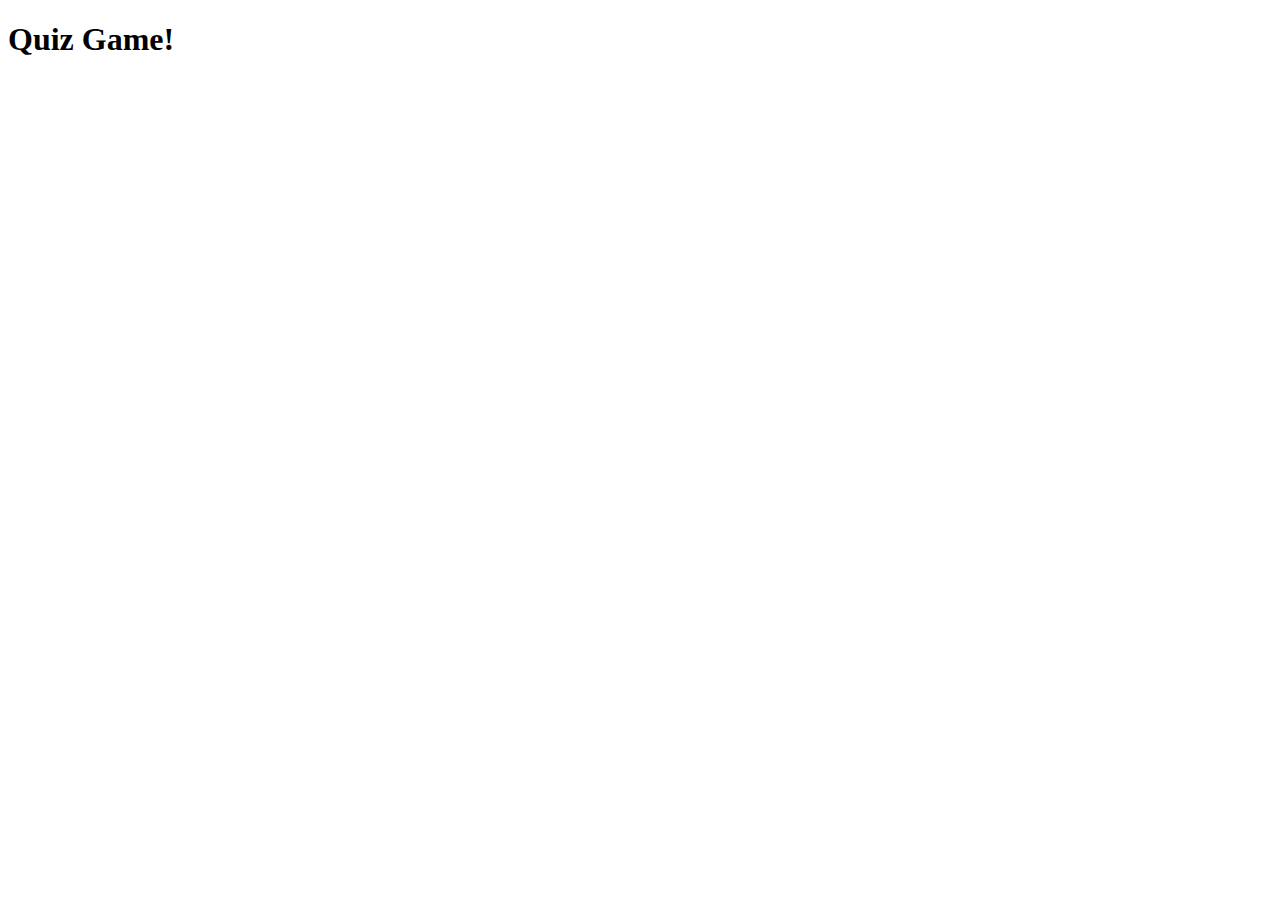
==== index.html @ a6af87c1 "Files and assets directory created, base html and cdn links loaded" ====
<!DOCTYPE html>
<html lang="en">
<head>
    <meta charset="UTF-8">
    <meta name="viewport" content="width=device-width, initial-scale=1.0">
    <title>HW 04 Code Quiz</title>
    <!-- links to css and js -->
    <link rel="stylesheet" href="Assets/styles.css">
    <script src="Assets/script.js"></script>
    <!-- bootstrap and jQUery links -->
    <link rel="stylesheet" href="https://stackpath.bootstrapcdn.com/bootstrap/4.5.3/css/bootstrap.min.css"
        integrity="sha384-TX8t27EcRE3e/ihU7zmQxVncDAy5uIKz4rEkgIXeMed4M0jlfIDPvg6uqKI2xXr2" crossorigin="anonymous">
    <script src="https://ajax.googleapis.com/ajax/libs/jquery/3.5.1/jquery.min.js"></script>
</head>

<body>
    <header>
        
    <h1>Quiz Game!</h1>

    </header>

    
</body>
</html>
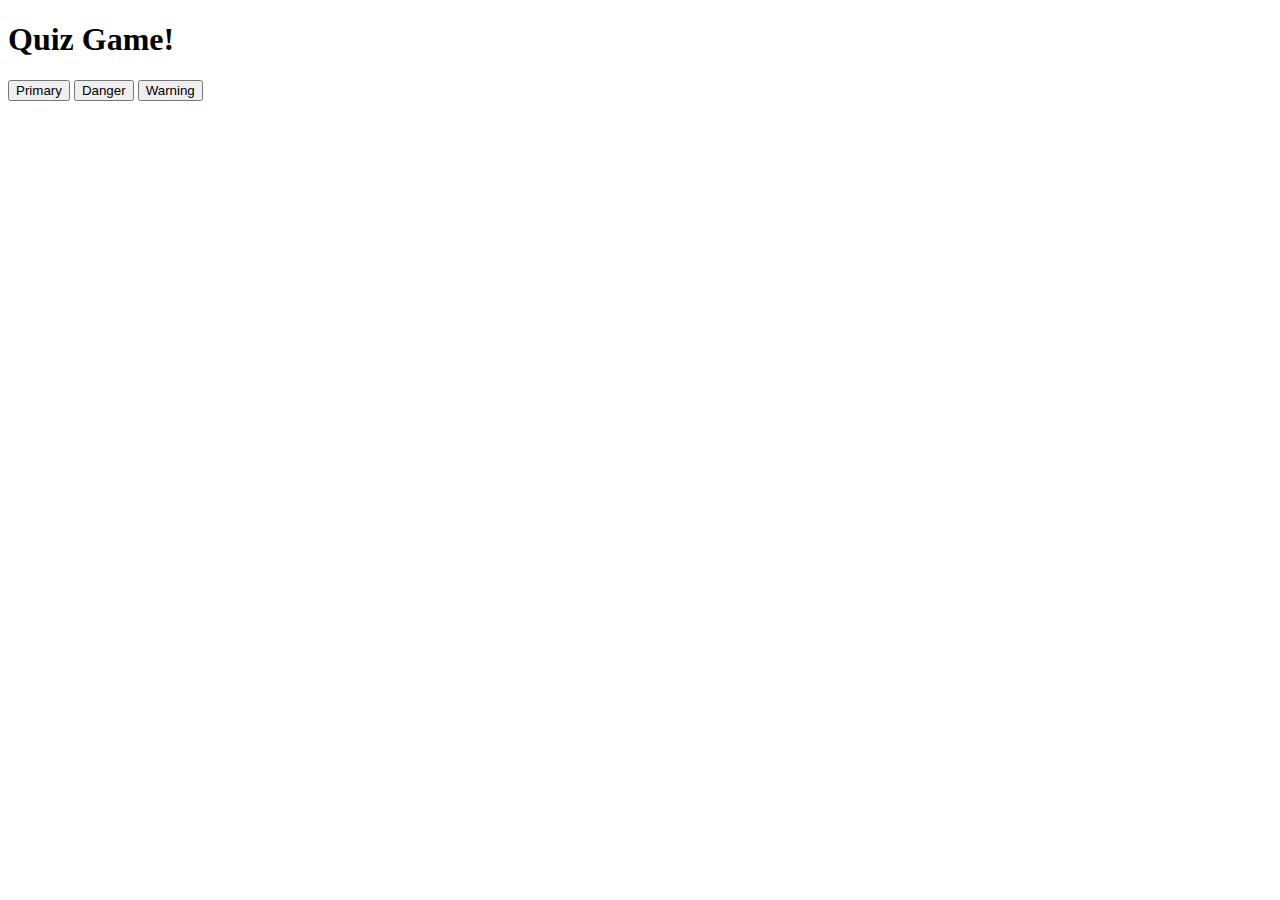
==== commit 757d31ef: "added pseudo code, bootstrap, jQuery links" ====
--- a/index.html
+++ b/index.html
@@ -1,25 +1,47 @@
 <!DOCTYPE html>
 <html lang="en">
+
 <head>
     <meta charset="UTF-8">
     <meta name="viewport" content="width=device-width, initial-scale=1.0">
     <title>HW 04 Code Quiz</title>
+    <!-- bootstrap link -->
+    <link rel="stylesheet" href="https://cdn.jsdelivr.net/npm/bootstrap@4.5.3/dist/css/bootstrap.min.css"
+        integrity="sha384-TX8t27EcRE3e/ihU7zmQxVncDAy5uIKz4rEkgIXeMed4M0jlfIDPvg6uqKI2xXr2" crossorigin="anonymous">
     <!-- links to css and js -->
     <link rel="stylesheet" href="Assets/styles.css">
-    <script src="Assets/script.js"></script>
-    <!-- bootstrap and jQUery links -->
-    <link rel="stylesheet" href="https://stackpath.bootstrapcdn.com/bootstrap/4.5.3/css/bootstrap.min.css"
-        integrity="sha384-TX8t27EcRE3e/ihU7zmQxVncDAy5uIKz4rEkgIXeMed4M0jlfIDPvg6uqKI2xXr2" crossorigin="anonymous">
-    <script src="https://ajax.googleapis.com/ajax/libs/jquery/3.5.1/jquery.min.js"></script>
+
+
 </head>
 
 <body>
     <header>
-        
-    <h1>Quiz Game!</h1>
+
+        <h1>Quiz Game!</h1>
 
     </header>
 
-    
+    <main>
+        <button type="button" class="btn btn-primary">Primary</button>
+        <button type="button" class="btn btn-danger">Danger</button>
+        <button type="button" class="btn btn-warning">Warning</button>
+
+    </main>
+
+
+
+
+
+    <script src="Assets/script.js"></script>
+    <script src="https://code.jquery.com/jquery-3.5.1.slim.min.js"
+        integrity="sha384-DfXdz2htPH0lsSSs5nCTpuj/zy4C+OGpamoFVy38MVBnE+IbbVYUew+OrCXaRkfj"
+        crossorigin="anonymous"></script>
+    <script src="https://cdn.jsdelivr.net/npm/popper.js@1.16.1/dist/umd/popper.min.js"
+        integrity="sha384-9/reFTGAW83EW2RDu2S0VKaIzap3H66lZH81PoYlFhbGU+6BZp6G7niu735Sk7lN"
+        crossorigin="anonymous"></script>
+    <script src="https://cdn.jsdelivr.net/npm/bootstrap@4.5.3/dist/js/bootstrap.min.js"
+        integrity="sha384-w1Q4orYjBQndcko6MimVbzY0tgp4pWB4lZ7lr30WKz0vr/aWKhXdBNmNb5D92v7s"
+        crossorigin="anonymous"></script>
 </body>
+
 </html>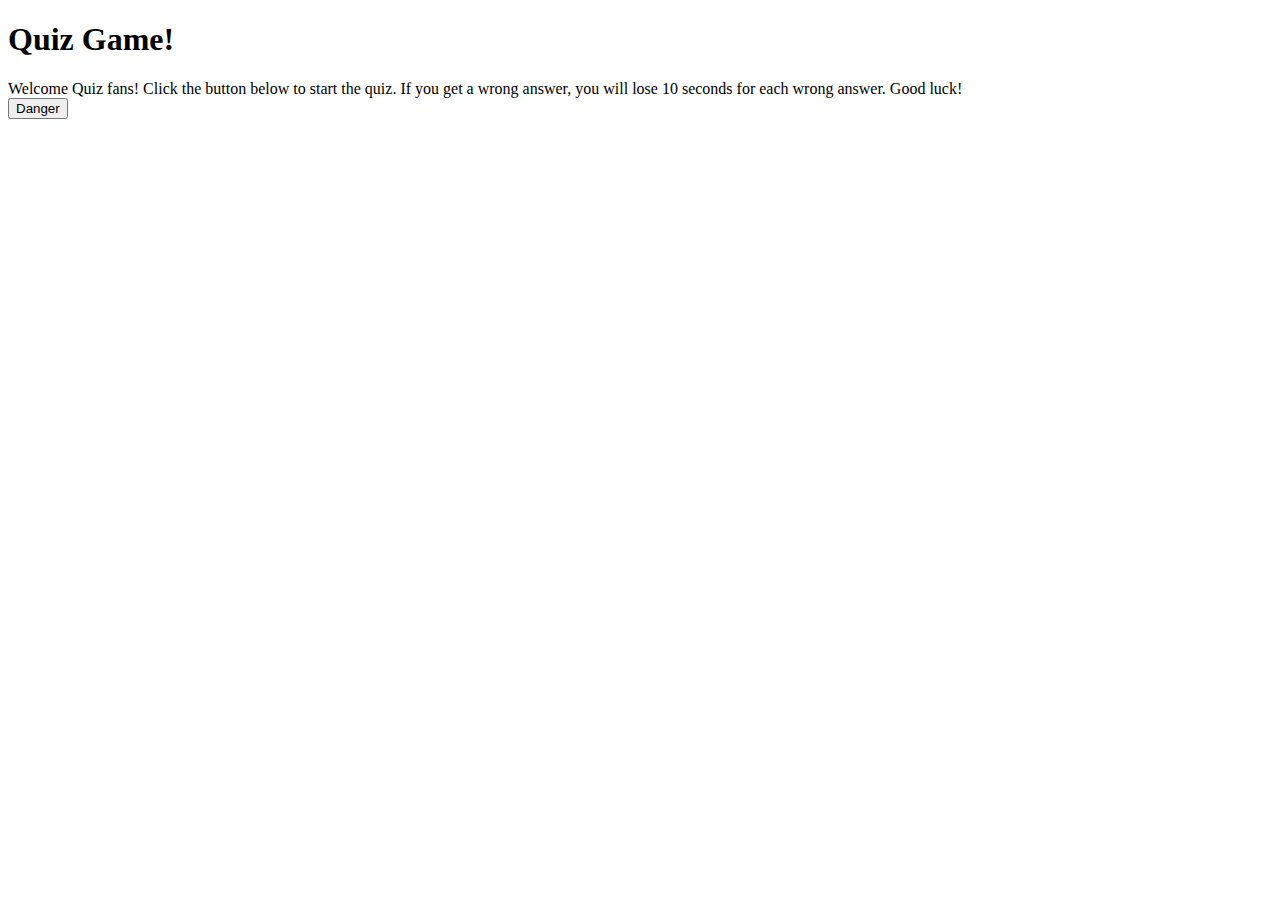
==== commit b3e355df: "started adding variables, and testing vanilla js DOM manipulation" ====
--- a/index.html
+++ b/index.html
@@ -8,34 +8,31 @@
     <!-- bootstrap link -->
     <link rel="stylesheet" href="https://cdn.jsdelivr.net/npm/bootstrap@4.5.3/dist/css/bootstrap.min.css"
         integrity="sha384-TX8t27EcRE3e/ihU7zmQxVncDAy5uIKz4rEkgIXeMed4M0jlfIDPvg6uqKI2xXr2" crossorigin="anonymous">
-    <!-- links to css and js -->
+    <script src="https://code.jquery.com/jquery-3.5.1.slim.min.js"
+            integrity="sha384-DfXdz2htPH0lsSSs5nCTpuj/zy4C+OGpamoFVy38MVBnE+IbbVYUew+OrCXaRkfj"
+            crossorigin="anonymous"></script>
+    
     <link rel="stylesheet" href="Assets/styles.css">
-
 
 </head>
 
 <body>
     <header>
+        <h1>Quiz Game!</h1>
+    </header>
+    <!-- nav bar with High Scores Link and Timer -->
 
-        <h1>Quiz Game!</h1>
+    <nav id="hiScores"></nav>
+    <nav id="timer"></nav>
 
-    </header>
-
-    <main>
-        <button type="button" class="btn btn-primary">Primary</button>
+    <main class="quizBody">
+        <!-- <button type="button" class="btn btn-primary">Primary</button>
         <button type="button" class="btn btn-danger">Danger</button>
-        <button type="button" class="btn btn-warning">Warning</button>
-
+        <button type="button" class="btn btn-warning">Warning</button> -->
     </main>
 
+    <script src="Assets/script.js"></script>
 
-
-
-
-    <script src="Assets/script.js"></script>
-    <script src="https://code.jquery.com/jquery-3.5.1.slim.min.js"
-        integrity="sha384-DfXdz2htPH0lsSSs5nCTpuj/zy4C+OGpamoFVy38MVBnE+IbbVYUew+OrCXaRkfj"
-        crossorigin="anonymous"></script>
     <script src="https://cdn.jsdelivr.net/npm/popper.js@1.16.1/dist/umd/popper.min.js"
         integrity="sha384-9/reFTGAW83EW2RDu2S0VKaIzap3H66lZH81PoYlFhbGU+6BZp6G7niu735Sk7lN"
         crossorigin="anonymous"></script>
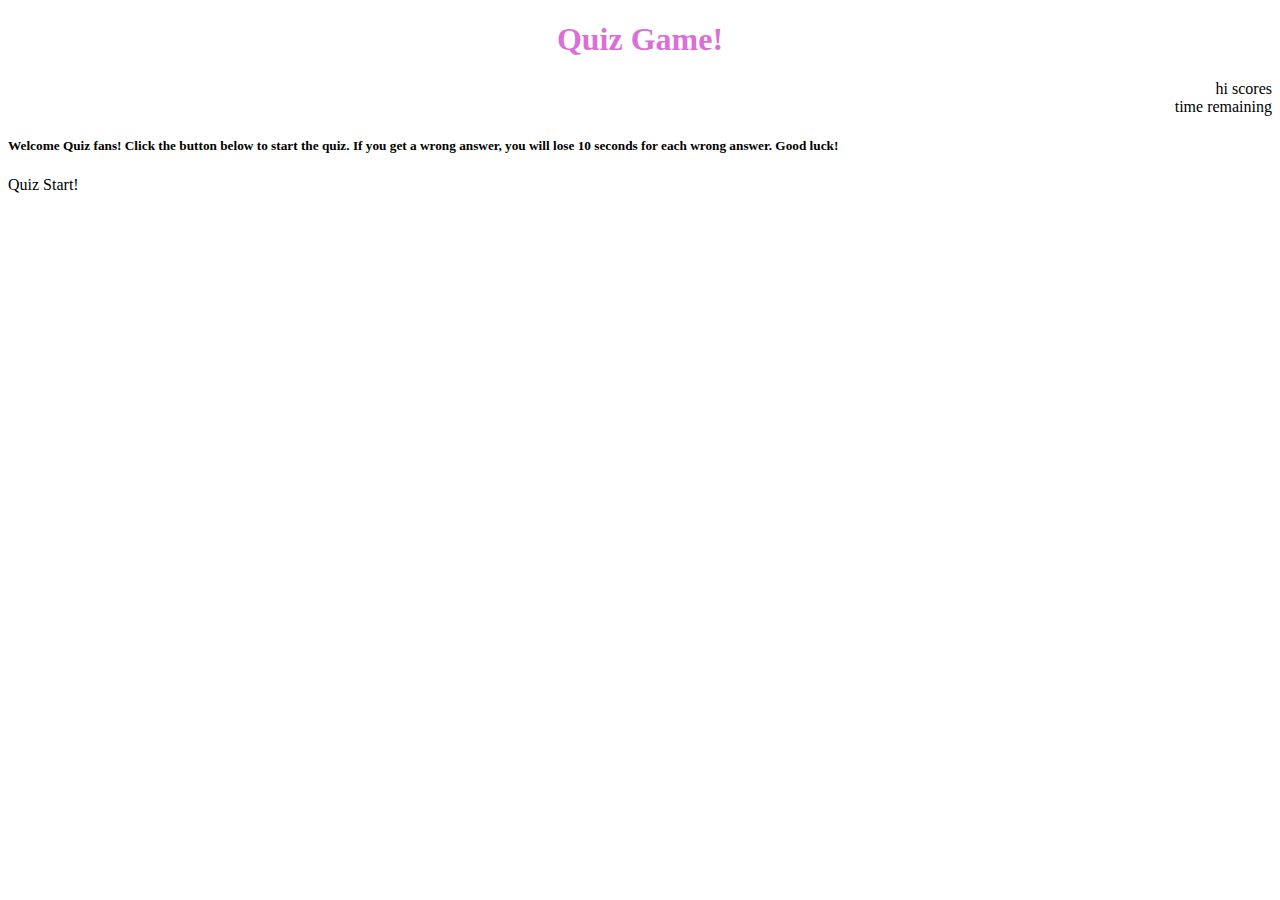
==== commit 0fc8bb24: "more progress, question and answers selected random, answer placement not random yet" ====
--- a/index.html
+++ b/index.html
@@ -9,9 +9,9 @@
     <link rel="stylesheet" href="https://cdn.jsdelivr.net/npm/bootstrap@4.5.3/dist/css/bootstrap.min.css"
         integrity="sha384-TX8t27EcRE3e/ihU7zmQxVncDAy5uIKz4rEkgIXeMed4M0jlfIDPvg6uqKI2xXr2" crossorigin="anonymous">
     <script src="https://code.jquery.com/jquery-3.5.1.slim.min.js"
-            integrity="sha384-DfXdz2htPH0lsSSs5nCTpuj/zy4C+OGpamoFVy38MVBnE+IbbVYUew+OrCXaRkfj"
-            crossorigin="anonymous"></script>
-    
+        integrity="sha384-DfXdz2htPH0lsSSs5nCTpuj/zy4C+OGpamoFVy38MVBnE+IbbVYUew+OrCXaRkfj"
+        crossorigin="anonymous"></script>
+
     <link rel="stylesheet" href="Assets/styles.css">
 
 </head>
@@ -20,16 +20,23 @@
     <header>
         <h1>Quiz Game!</h1>
     </header>
-    <!-- nav bar with High Scores Link and Timer -->
 
-    <nav id="hiScores"></nav>
-    <nav id="timer"></nav>
-
-    <main class="quizBody">
-        <!-- <button type="button" class="btn btn-primary">Primary</button>
-        <button type="button" class="btn btn-danger">Danger</button>
-        <button type="button" class="btn btn-warning">Warning</button> -->
-    </main>
+    <section class="container">
+        <main class="card text-center">
+            <main class="card-header">
+                <main id="hiScores">hi scores</main>
+                <main id="time">time remaining</main>
+            </main>
+            <main class="card-body">
+                <h5 class="card-title"></h5>
+                <p class="card-text"></p>
+                <b class="card-button"></b>
+                <b1 class="card-button"></b1>
+                <b2 class="card-button"></b2>
+                <a class="btn btn-warning">Quiz Start!</a>
+            </main>
+        </main>
+    </section>
 
     <script src="Assets/script.js"></script>
 
--- a/Assets/styles.css
+++ b/Assets/styles.css
@@ -0,0 +1,12 @@
+h1 {
+  text-align: center;
+  color: orchid;
+}
+
+main #hiScores {
+  text-align: right;
+}
+
+main #time {
+  text-align: right;
+}
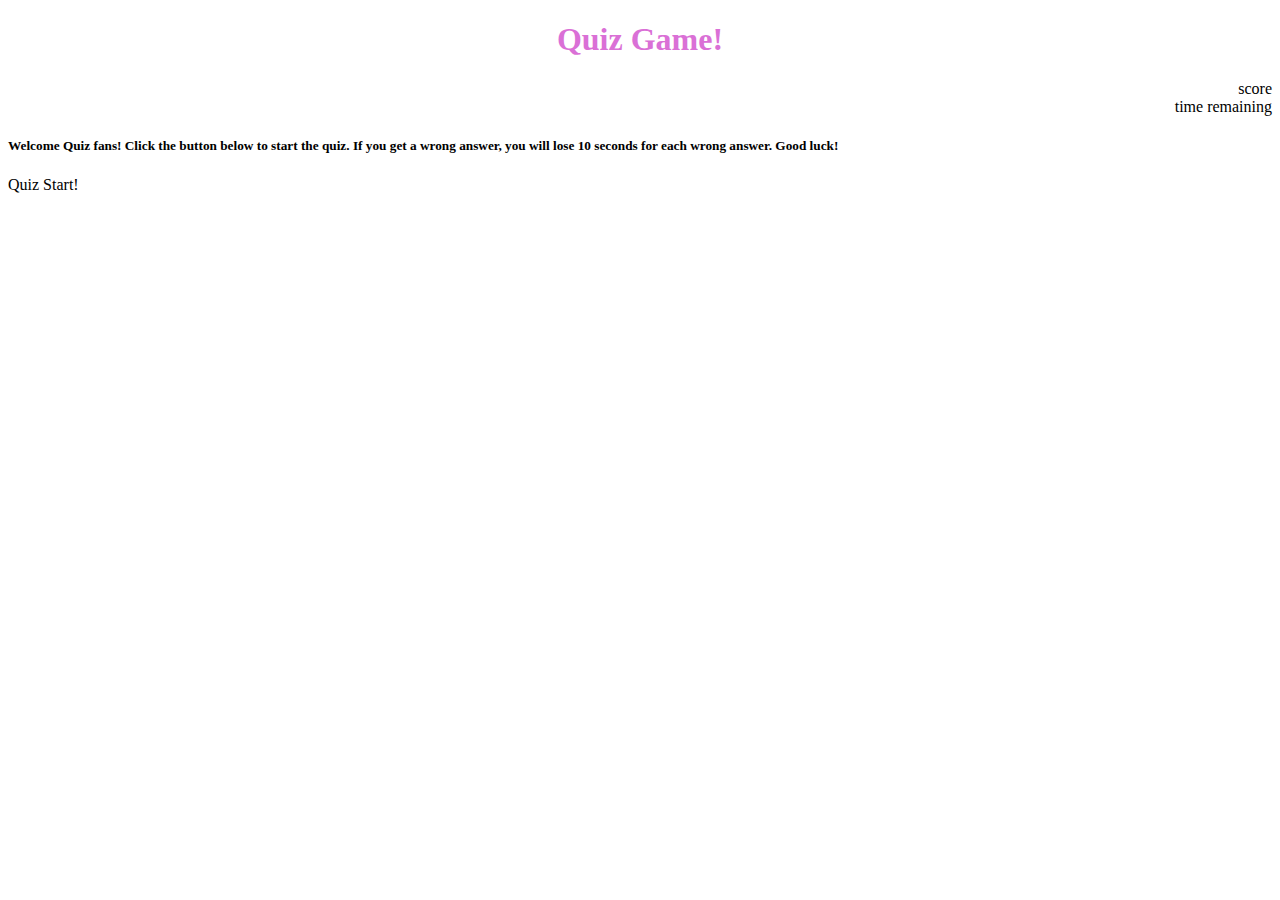
==== commit 5badd92b: "revised a bunch of things, went another method, kind of working, still needs styling, score keeping," ====
--- a/index.html
+++ b/index.html
@@ -24,15 +24,15 @@
     <section class="container">
         <main class="card text-center">
             <main class="card-header">
-                <main id="hiScores">hi scores</main>
+                <main id="hiScores">score</main>
                 <main id="time">time remaining</main>
             </main>
             <main class="card-body">
                 <h5 class="card-title"></h5>
-                <p class="card-text"></p>
-                <b class="card-button"></b>
-                <b1 class="card-button"></b1>
-                <b2 class="card-button"></b2>
+                <p class="card-text" id="question"></p>
+                <button type="button" class="btn btn-danger" id="button-1"></button>
+                <button type="button" class="btn btn-danger" id="button-2"></button>
+                <button type="button" class="btn btn-danger" id="button-3"></button>
                 <a class="btn btn-warning">Quiz Start!</a>
             </main>
         </main>
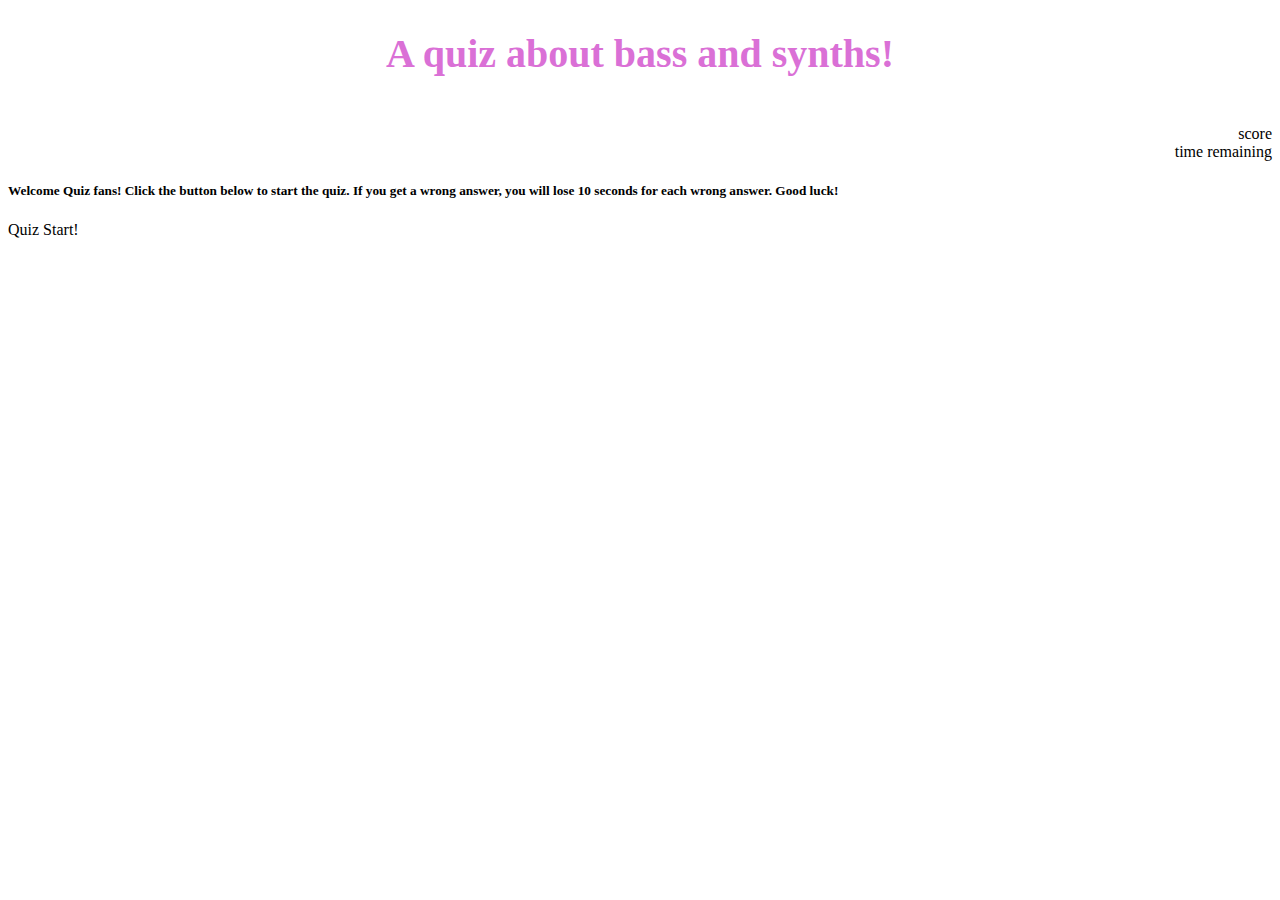
==== commit 89ea3988: "Screenshots added, minor tweaks, high score is working, no leaderboard" ====
--- a/index.html
+++ b/index.html
@@ -18,25 +18,33 @@
 
 <body>
     <header>
-        <h1>Quiz Game!</h1>
+        <h1>A quiz about bass and synths!</h1>
     </header>
 
-    <section class="container">
-        <main class="card text-center">
-            <main class="card-header">
-                <main id="hiScores">score</main>
+    <main class="container">
+        <main class="card text-white bg-info text-center">
+            <main class="card-header bg-dark">
+                <a href="index_hs.html" class="float-left" id="hiScores">High Scores</a>
+                <main id="score">score</main>
                 <main id="time">time remaining</main>
             </main>
             <main class="card-body">
                 <h5 class="card-title"></h5>
-                <p class="card-text" id="question"></p>
-                <button type="button" class="btn btn-danger" id="button-1"></button>
-                <button type="button" class="btn btn-danger" id="button-2"></button>
-                <button type="button" class="btn btn-danger" id="button-3"></button>
-                <a class="btn btn-warning">Quiz Start!</a>
+                <h4 class="card-text" id="question"></h4>
+                <button type="button" id="button-1" onclick="checkAnswer('1')"></button>
+                <button type="button" id="button-2" onclick="checkAnswer('2')"></button>
+                <button type="button" id="button-3" onclick="checkAnswer('3')"></button>
+                <a class="btn btn-warning" id="button-0">Quiz Start!</a>
+                <input class="form-control form-control-md" id="nameEntry" type="text" placeholder="your name">
+                <button type="submit" id="submit-button" class="btn btn-primary mb-2">submit</button>
             </main>
         </main>
-    </section>
+    </main>
+    </main>
+
+    </main>
+    </main>
+    </main>
 
     <script src="Assets/script.js"></script>
 
--- a/Assets/styles.css
+++ b/Assets/styles.css
@@ -1,12 +1,27 @@
 h1 {
+  font-size: 2.5em;
   text-align: center;
   color: orchid;
+  margin: 30px;
 }
 
-main #hiScores {
+main .card {
+  margin: 0 auto;
+}
+
+main #score {
   text-align: right;
 }
 
 main #time {
   text-align: right;
 }
+
+#hiScores {
+  text-align: left;
+  color: white;
+}
+
+#card-body {
+  background-color: powderblue;
+}
